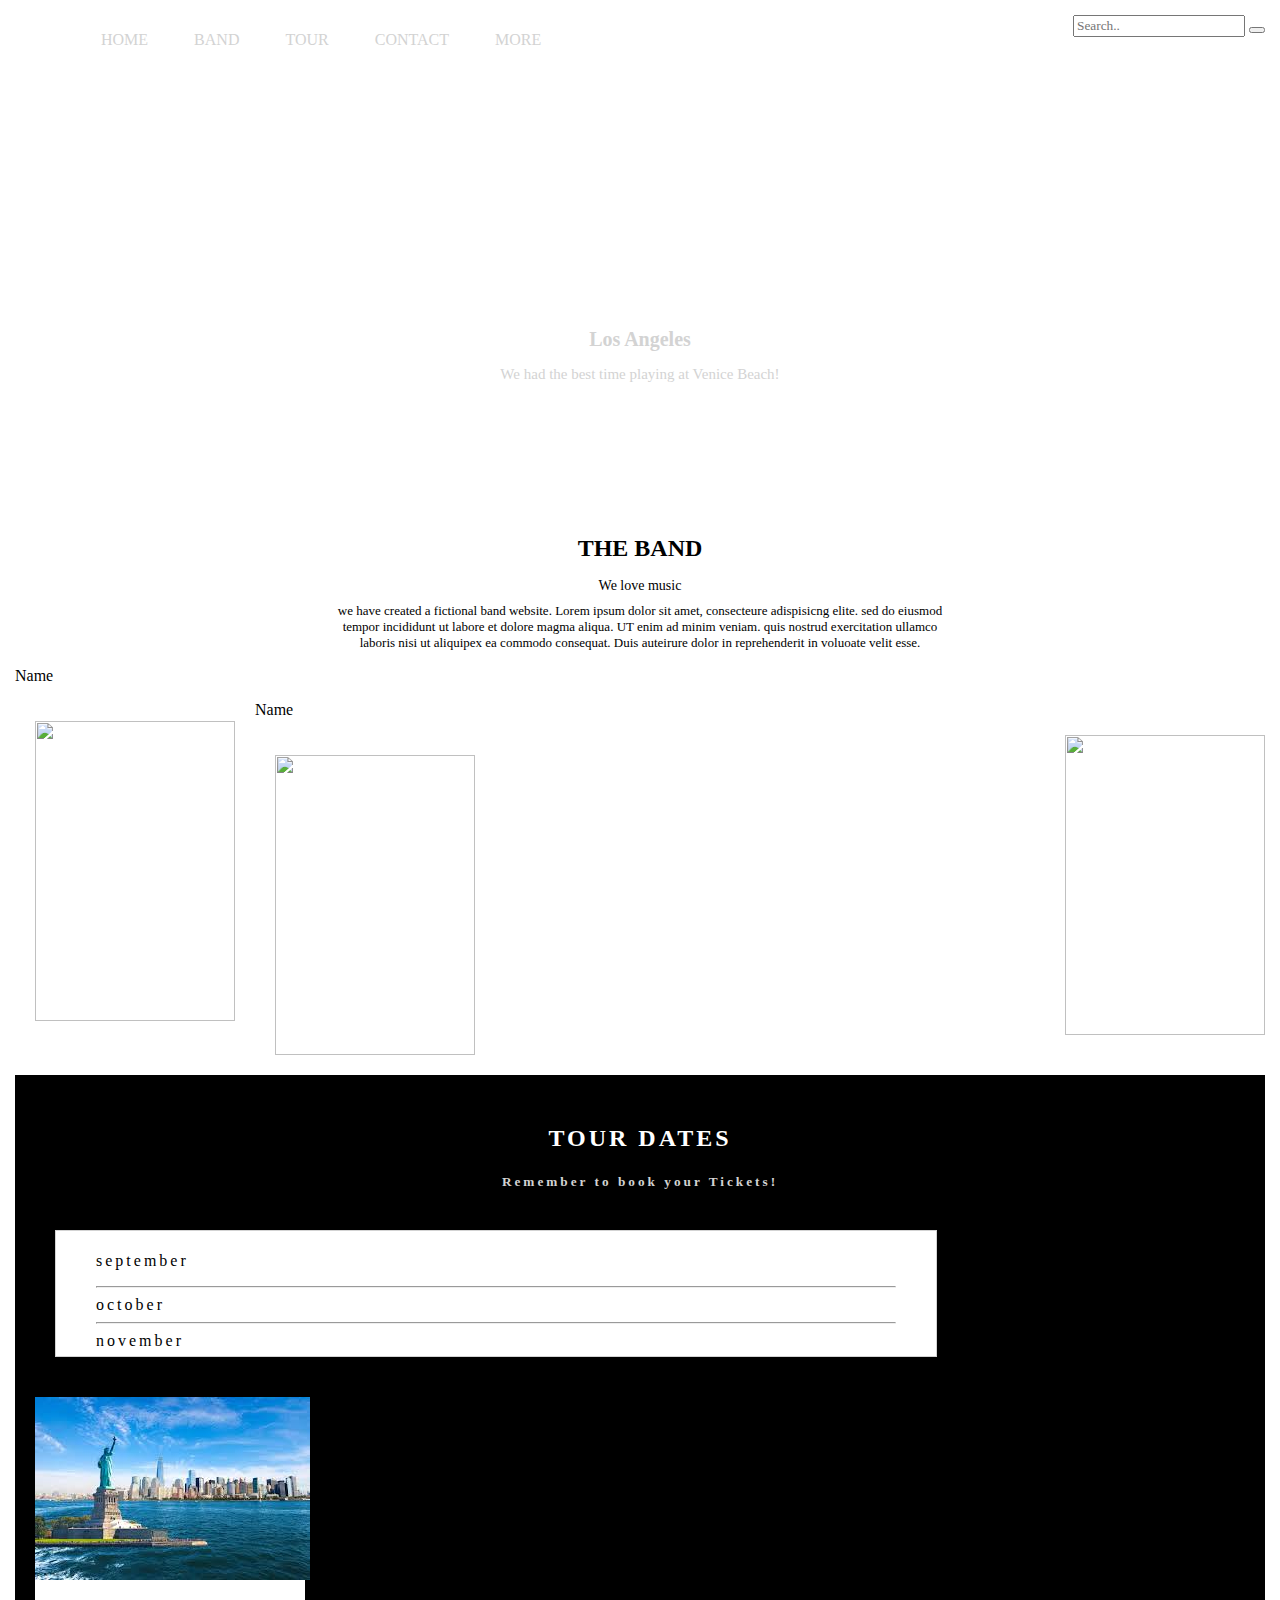
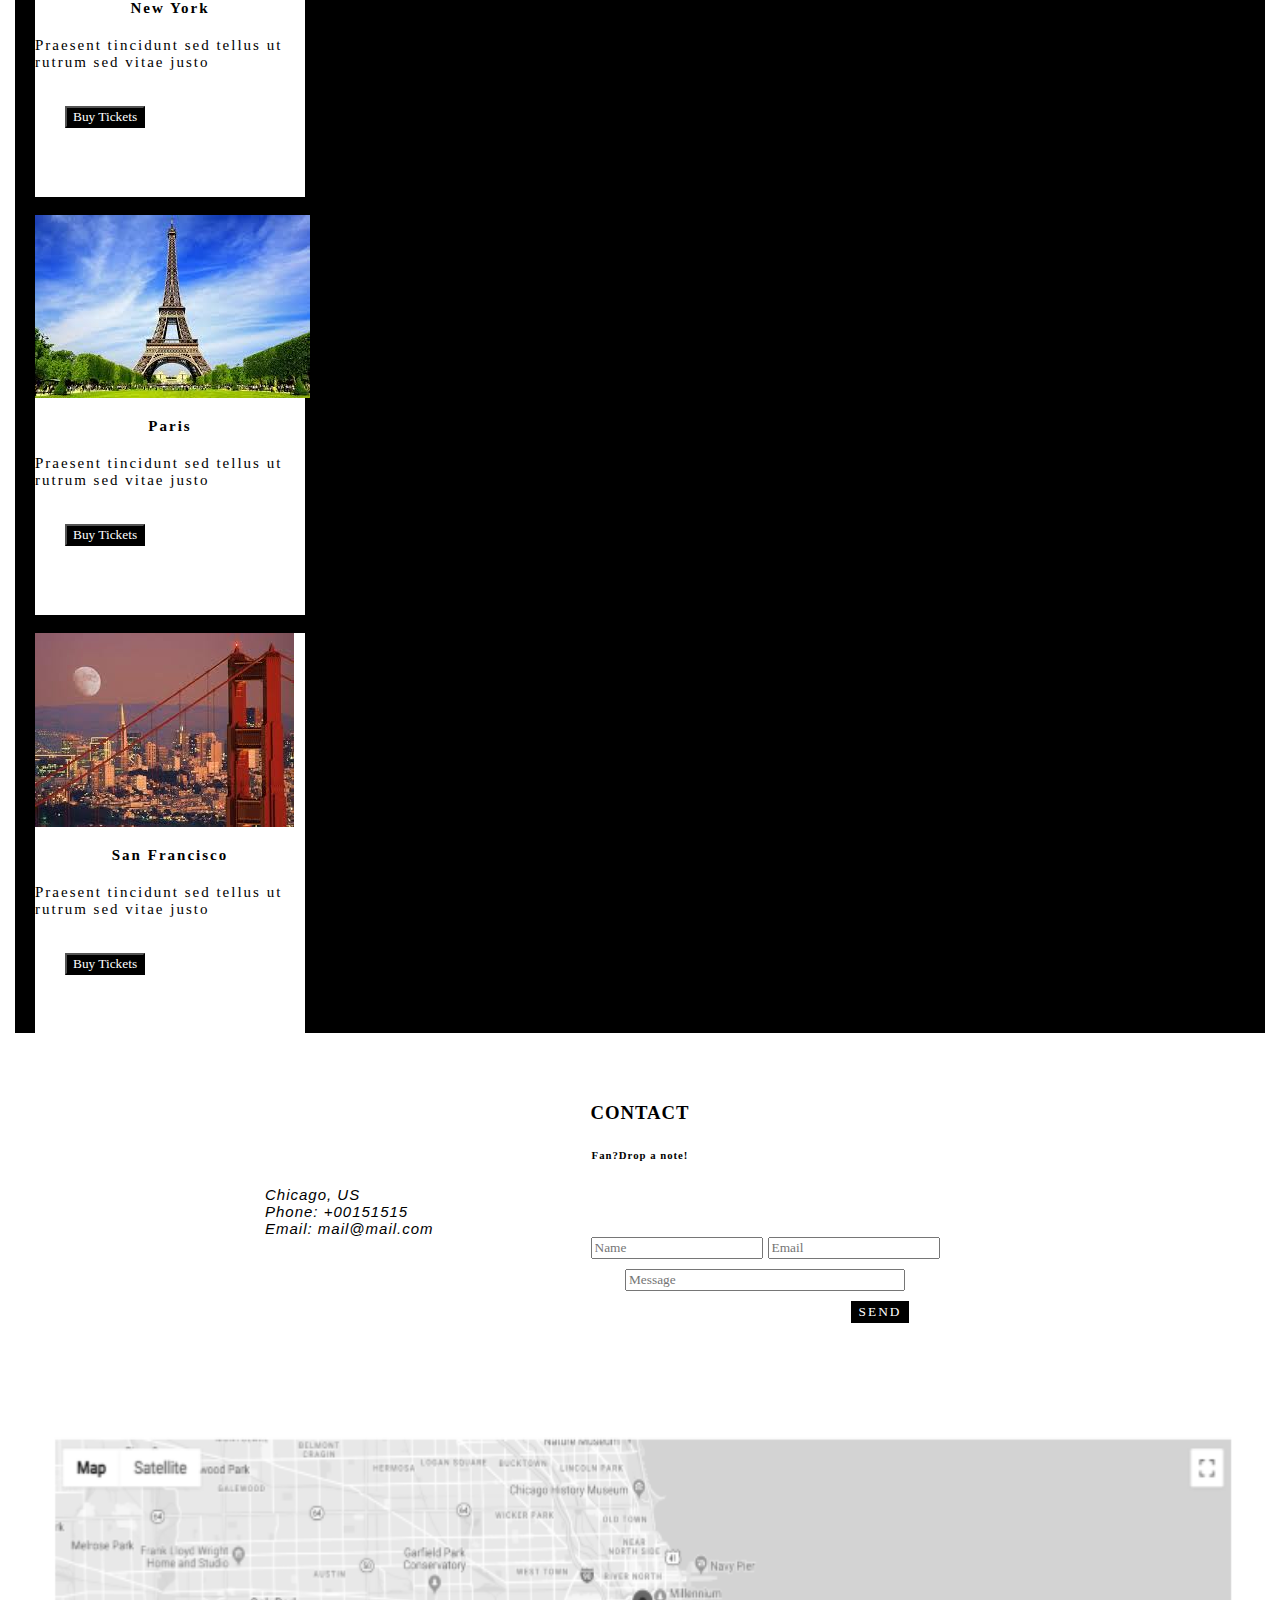
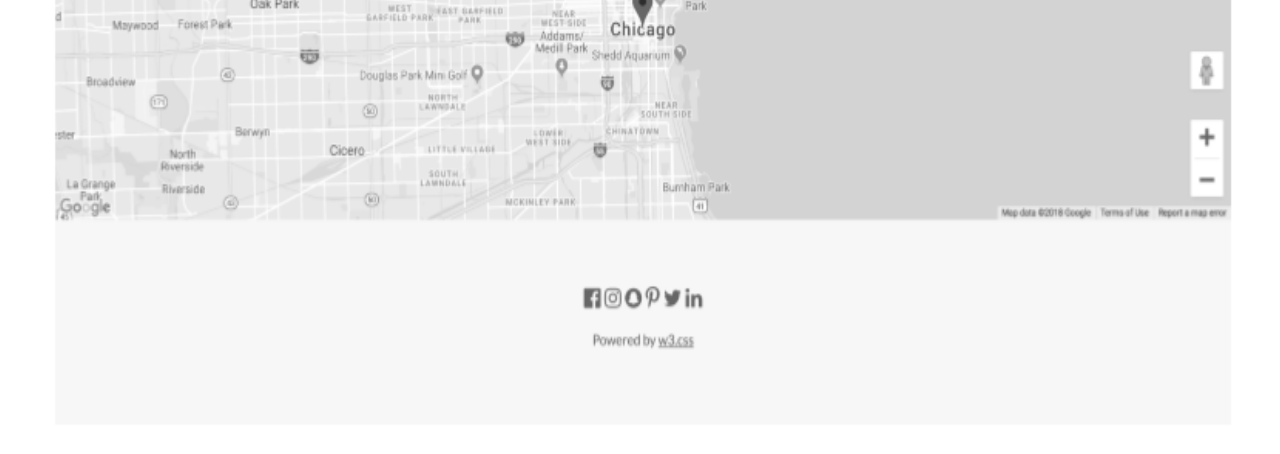
==== DailyTask/Task1/index.html @ 12c75202 "Add files via upload" ====
<html>

<head>
	<title>Task1</title>
	<!-- All css files here -->
	<link rel="stylesheet" type="text/css" href="style.css">
</head>

<body>
	<!-- Task 1-->
	<!-- Start writing code here-->
	<div class="top-section">
		<header>
			<div class='main'>
				<ul>
					<li>
						<a href="#">HOME</a>
					</li>
					<li>
						<a href="#">BAND</a>
					</li>
					<li>
						<a href="#">TOUR</a>
					</li>
					<li>
						<a href="#">CONTACT</a>
					</li>
					<li>
						<a href="#">MORE</a>
					</li>
				</ul>
			</div>
		</header>

		<div class="search-container">
			<form class="example" action="/action_page.php" style="margin:auto;max-width:300px">
				<input type="text" placeholder="Search.." name="search2">
				<button type="submit">
					<i class="fa fa-search"></i>
				</button>
			</form>
		</div>
		<div class="title">
			<div>
				<h1> Los Angeles</h1>
				<p>We had the best time playing at Venice Beach!</p>
			</div>
		</div>

	</div>
	<div>
		<div class="band-section">
            <h2>THE BAND</h2>
            <p class="one">We love music</p>
            <p class="two">we have created a fictional band website. Lorem ipsum dolor sit amet, consecteure adispisicng elite. sed do eiusmod <br> tempor incididunt ut labore et dolore magma aliqua. UT enim ad minim veniam. quis nostrud exercitation ullamco <br> laboris nisi ut aliquipex ea commodo consequat. Duis auteirure dolor in reprehenderit in voluoate velit esse.  </p>
			<p class="three">Name</p>
				<img src="img/camera.png" style="float: left; padding: 20px; width: 200px; height: 300px" >
			<p class="four">Name</p>
				<img src="img/camera.png" style="float: center; padding: 20px; width: 200px; height: 300px">
			<!--p class="five">
				Name
			</p-->
				<img src="img/camera.png" style="float: right; width: 200px; height: 300px">
		</div>
	</div>
	<div>
		<div class= "tour-dates">		
			<h2>TOUR DATES</h2>
			<h5>Remember to book your Tickets!</h5>
			<div class= "box1">
				<p>september<br><hr>october<br><hr>november<br></p>
			</div>
			<div class= "nyc">
				<img src= "img/nyc.jpg" alt= "new york city">
				<h4>New York</h4>
				<p>Praesent tincidunt sed tellus ut rutrum sed vitae justo</p>
				<button type= "button">Buy Tickets</button>
			</div><br>
			<div class= "paris">
					<img src= "img/paris.jpg" alt= "Paris" float= "center">
					<h4>Paris</h4>
					<p>Praesent tincidunt sed tellus ut rutrum sed vitae justo</p>
					<button type= "button">Buy Tickets</button>
			</div><br>
			<div class= "sfo">
						<img src= "img/sfo.jpg" alt= "san francisco">
						<h4>San Francisco</h4>
						<p>Praesent tincidunt sed tellus ut rutrum sed vitae justo</p>
						<button type= "button">Buy Tickets</button>
		    </div>	
		<div class= "contact">
			<h3>CONTACT</h3>
			<h6>Fan?Drop a note!</h6>
			<address>Chicago, US <br>
				Phone: +00151515 <br>
				Email: mail@mail.com
	        </address>
			<div class= "contact-form">
				<form id= "contact-form" method= "post" action= "">
					<input name= "name" type= "text" class= "form-control name" placeholder= "Name" required> 
					<input name= "email" type= "text" class= "form-control email" placeholder= "Email" required> <br>
					<input name= "message"  class= "form-control message" placeholder= "Message"  required><br>
					<input type= "submit" class= "form-control submit" value= "SEND">
				</form>
			</div>
			<img src= "img/map.png" width="100%" height="700px">
		</div>
		</div>	
		</div>
	</div> 
</body>

</html>
---- DailyTask/Task1/style.css ----
*{
    font-family: Century Gothic;
    }
    
    body{
      margin: 15px;
    }
    header{
    width: 100%;
    }
    
    ul{
    float: left;
    list-style-type: none;
    }
    
    ul li{ 
    display: inline-block;
    }
    
    ul li a{
    text-decoration: none;
    color: lightgrey;
    padding: 5px 20px;
    border: 1px solid transparent;
    transition: 0.6s ease; 
    }
    
    .search-container {
      float: right;
    }
    
    ul li a:hover{
    background-color: #fff;
    color: black;
    }  
    
    .main{
    max-width: 1200px;
    margin: auto;
    } 
    
    .title{
      padding: 300px;
        text-align: center;
    }
    
    .title h1{
    color: lightgrey;
    font-size: 20px;
    text-align: center;
    }
    
    .title p{
    color: lightgrey;
    font-size: 15px;
    }
    
    
    .top-section {
      background-image: url("img/dark.png");
      height: 500px;
      background-size: cover;
      background-position: center;
    }
    
   .band-section {
      background: #ffffff;
      }
    .band-section h2{
      text-align: center;
    }
    .band-section p.one{
      font-size: 14px;
      line-height: 0.5;
      text-align: center;
    }
    .band-section p.two{
      font-family: segoe script;
      font-size: small;
      text-align: center;
    }
    .band-section p.three{
      text-align: left;
    }
    /*.band-section p.four{
      text-align: center;
    }
    .band-section p.five{
      text-align: right;
    }*/
    
  .tour-dates{
      letter-spacing: 3px;
      background-color: black;
      padding-top: 30px;
    }
    .tour-dates h2{
      text-align: center;
      color: white;
    }
    .tour-dates h5{
      text-align: center;
      color:lightgrey;
    }
    .box1{
    background-color: white;
    width: 800px;
    height: 80px;
    border: 1px solid lightgrey;
    padding: 40px;
    padding-top: 5px;
    margin: 40px;
    color: black;
    /*align at center*/
    }
    .nyc{
      border: white;
      width: 270px;
      height: 400px;
      background-color: #fff;
      margin-left: 20px;
      font-size: 15px;
      letter-spacing: 2px;  
    }
     .paris{
      border: white;
      width: 270px;
      height: 400px;
      background-color: #fff;
      margin-left: 20px;
      font-size: 15px;
      letter-spacing: 2px; 
    }
    .sfo{
      border: white;
      width: 270px;
      height: 400px;
      background-color: #fff;
      margin-left: 20px;
      font-size: 15px;
      letter-spacing: 2px; 
    }
    .tour-dates h4{
      text-align: center;
    }
    .tour-dates button{
      background-color: black;
      color: white;
      margin:20px 40px 20px 30px;
    }
    
  .contact{
      background-color: white;
      letter-spacing: 1px;
      padding-top: 50px;
      text-align: center;
    }
    .contact address{
      font-family: arial ;
      font-size: 15px;
      text-align: left;
      margin-left: 250px;
      /*position*/
    }
    form{
      margin-left: 250px;
    }
    form .message{
      width: 280px;
      margin-top: 10px;
    }
    form .submit{
      background-color: black;
      color: white;
      border-color: transparent;
      margin-top: 10px;
      letter-spacing: 2px;
      margin-left: 230px;
    }
    form .submit:hover{
      background-color: grey;
      cursor: pointer;
    }
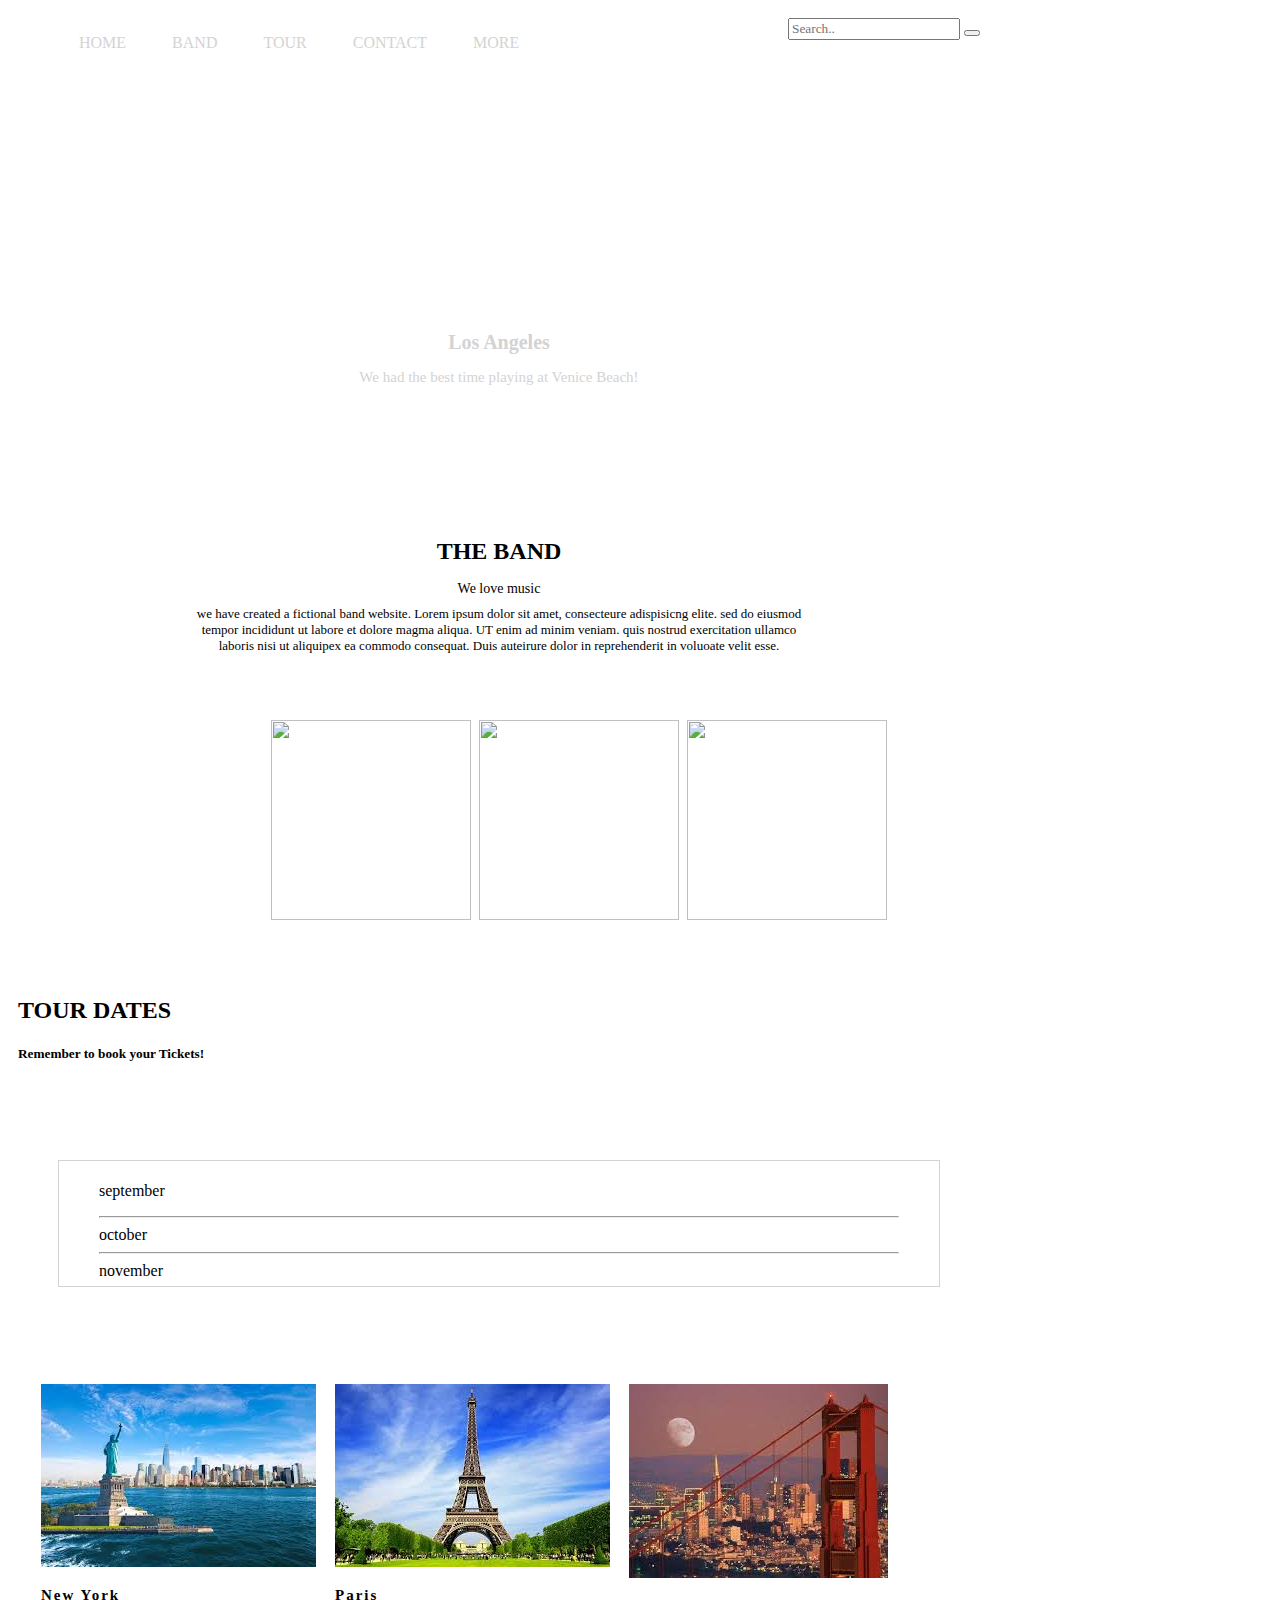
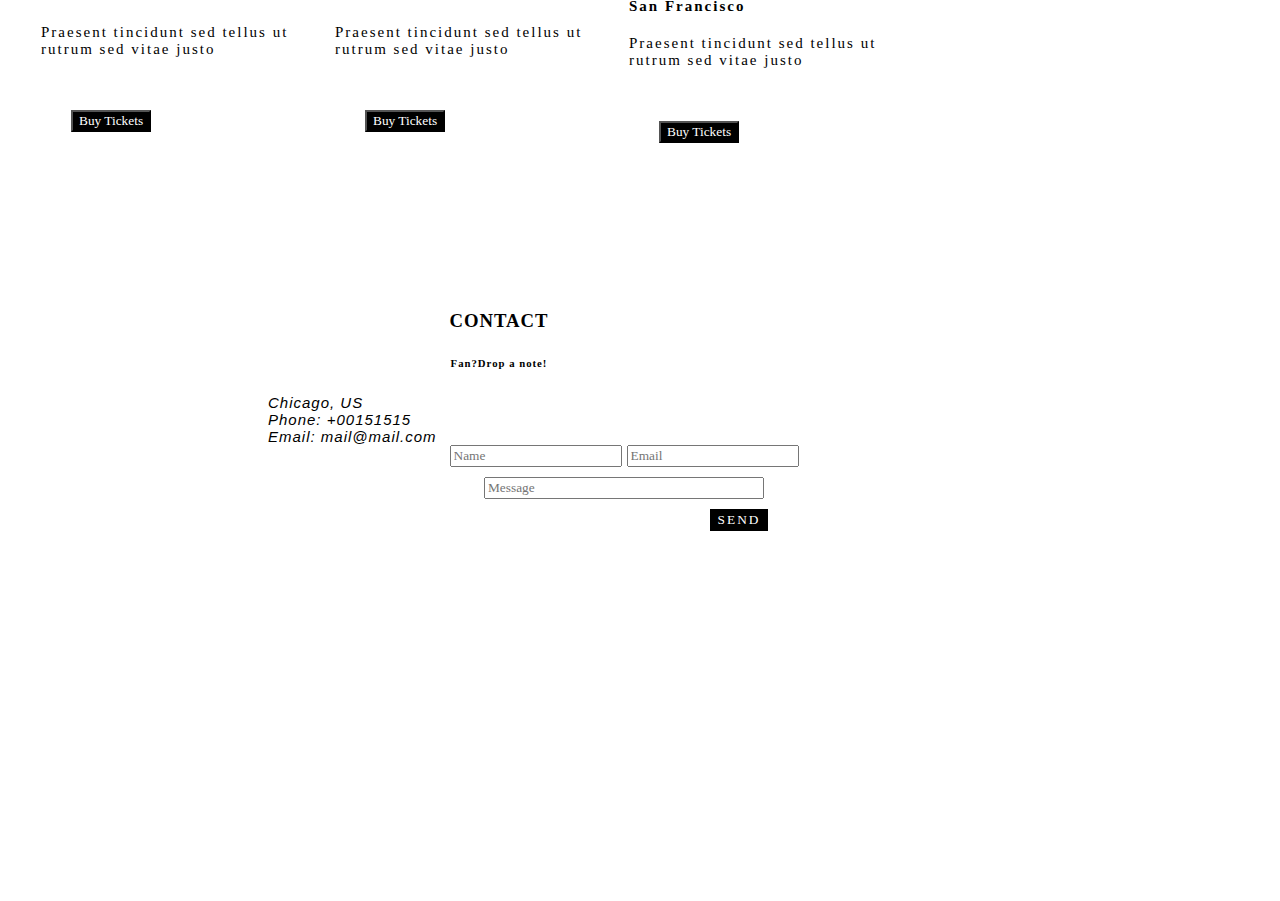
==== commit c22f8db1: "Update index.html" ====
--- a/DailyTask/Task1/index.html
+++ b/DailyTask/Task1/index.html
@@ -7,6 +7,8 @@
 </head>
 
 <body>
+    <table >
+        <tr><td>
 	<!-- Task 1-->
 	<!-- Start writing code here-->
 	<div class="top-section">
@@ -39,7 +41,8 @@
 					<i class="fa fa-search"></i>
 				</button>
 			</form>
-		</div>
+        </div>
+        
 		<div class="title">
 			<div>
 				<h1> Los Angeles</h1>
@@ -52,62 +55,95 @@
 		<div class="band-section">
             <h2>THE BAND</h2>
             <p class="one">We love music</p>
-            <p class="two">we have created a fictional band website. Lorem ipsum dolor sit amet, consecteure adispisicng elite. sed do eiusmod <br> tempor incididunt ut labore et dolore magma aliqua. UT enim ad minim veniam. quis nostrud exercitation ullamco <br> laboris nisi ut aliquipex ea commodo consequat. Duis auteirure dolor in reprehenderit in voluoate velit esse.  </p>
-			<p class="three">Name</p>
-				<img src="img/camera.png" style="float: left; padding: 20px; width: 200px; height: 300px" >
-			<p class="four">Name</p>
-				<img src="img/camera.png" style="float: center; padding: 20px; width: 200px; height: 300px">
-			<!--p class="five">
-				Name
-			</p-->
-				<img src="img/camera.png" style="float: right; width: 200px; height: 300px">
+			<p class="two">we have created a fictional band website. Lorem ipsum dolor sit amet, consecteure adispisicng elite. sed do eiusmod <br> tempor incididunt ut labore et dolore magma aliqua. UT enim ad minim veniam. quis nostrud exercitation ullamco <br> laboris nisi ut aliquipex ea commodo consequat. Duis auteirure dolor in reprehenderit in voluoate velit esse.  </p>
+		</div>
+        <div class="three">
+            <table>
+             <tr>
+            <td>
+				<img src="img/camera.png" style="float: left;  width: 200px; height: 200px; margin-top: 50px; margin-left: 250px"> 
+            <td>
+            <td> 
+				<img src="img/camera.png" style="float: center;  width: 200px; height: 200px; margin-top: 50px"> 
+            <td>
+            <td> 
+                <img src="img/camera.png" style="float: right; width: 200px; height: 200px; margin-top: 50px">
+            <td>
+                </tr>
+                </table>
 		</div>
 	</div>
 	<div>
-		<div class= "tour-dates">		
+         <br> <br> <br>
+		 <div class= "tour-dates-section">
 			<h2>TOUR DATES</h2>
-			<h5>Remember to book your Tickets!</h5>
+            <h5>Remember to book your Tickets!</h5> <br> <br>
 			<div class= "box1">
 				<p>september<br><hr>october<br><hr>november<br></p>
-			</div>
-			<div class= "nyc">
-				<img src= "img/nyc.jpg" alt= "new york city">
-				<h4>New York</h4>
-				<p>Praesent tincidunt sed tellus ut rutrum sed vitae justo</p>
-				<button type= "button">Buy Tickets</button>
-			</div><br>
-			<div class= "paris">
-					<img src= "img/paris.jpg" alt= "Paris" float= "center">
-					<h4>Paris</h4>
-					<p>Praesent tincidunt sed tellus ut rutrum sed vitae justo</p>
-					<button type= "button">Buy Tickets</button>
-			</div><br>
-			<div class= "sfo">
-						<img src= "img/sfo.jpg" alt= "san francisco">
-						<h4>San Francisco</h4>
-						<p>Praesent tincidunt sed tellus ut rutrum sed vitae justo</p>
-						<button type= "button">Buy Tickets</button>
-		    </div>	
-		<div class= "contact">
+            </div> 
+            <table>
+             <tr>
+			    <td>
+                   <div class= "nyc">
+                    <img src= "img/nyc.jpg" alt= "new york city">
+				   <h4 >New York</h4>
+                   <p>Praesent tincidunt sed tellus ut rutrum sed vitae justo</p><br> 
+                   <button type= "button"
+                   style= "background-color: black;
+                   color: white;
+                   margin:20px 40px 20px 30px">
+                   Buy Tickets</button>
+			    </td><br>
+			    <td>
+                    <div class="paris">
+                    <img src= "img/paris.jpg" alt= "Paris">    
+					<h4 >Paris</h4>
+                    <p>Praesent tincidunt sed tellus ut rutrum sed vitae justo</p> <br> 
+                    <button type= "button" 
+                    style=" background-color: black; 
+                    color: white;
+                    margin:20px 40px 20px 30px">
+                    Buy Tickets</button>
+                </td><br>
+			    <td>
+				    <div class="sfo">
+                    <img src= "img/sfo.jpg" alt= "san francisco" >    
+                    <h4>San Francisco</h4>
+                    <p>Praesent tincidunt sed tellus ut rutrum sed vitae justo</p><br> 
+                    <button type= "button"
+                    style= " background-color: black;
+                    color: white;
+                    margin:20px 40px 20px 30px">
+                    Buy Tickets</button>
+                </td><br>
+              </tr>
+            </table><br> <br> <br>
+        </div>
+	</div>
+	<div>
+	    <div class= "contact">
 			<h3>CONTACT</h3>
-			<h6>Fan?Drop a note!</h6>
+			<h6>Fan?Drop a note!</h6> 
 			<address>Chicago, US <br>
 				Phone: +00151515 <br>
 				Email: mail@mail.com
-	        </address>
+	        </address> 
 			<div class= "contact-form">
-				<form id= "contact-form" method= "post" action= "">
+				<form id= "contact-form" method= "post" action= "" Style= "margin-left: 250px">
 					<input name= "name" type= "text" class= "form-control name" placeholder= "Name" required> 
 					<input name= "email" type= "text" class= "form-control email" placeholder= "Email" required> <br>
 					<input name= "message"  class= "form-control message" placeholder= "Message"  required><br>
 					<input type= "submit" class= "form-control submit" value= "SEND">
 				</form>
-			</div>
-			<img src= "img/map.png" width="100%" height="700px">
+            </div>	
+        </div>
+        <br><br>		
+	    <div class= "map">
+				<iframe src="https://www.google.com/maps/embed?pb=!1m18!1m12!1m3!1d380513.7159859942!2d-88.01214778988322!3d41.83339250495681!2m3!1f0!2f0!3f0!3m2!1i1024!2i768!4f13.1!3m3!1m2!1s0x880e2c3cd0f4cbed%3A0xafe0a6ad09c0c000!2sChicago%2C+IL%2C+USA!5e0!3m2!1sen!2sin!4v1538388868424" width="100%" height="300px" frameborder="0" style="border:0" allowfullscreen></iframe>
 		</div>
-		</div>	
-		</div>
-	</div> 
+    </div>
+</td>
+</tr></table>
+
 </body>
-
-</html>+</html>
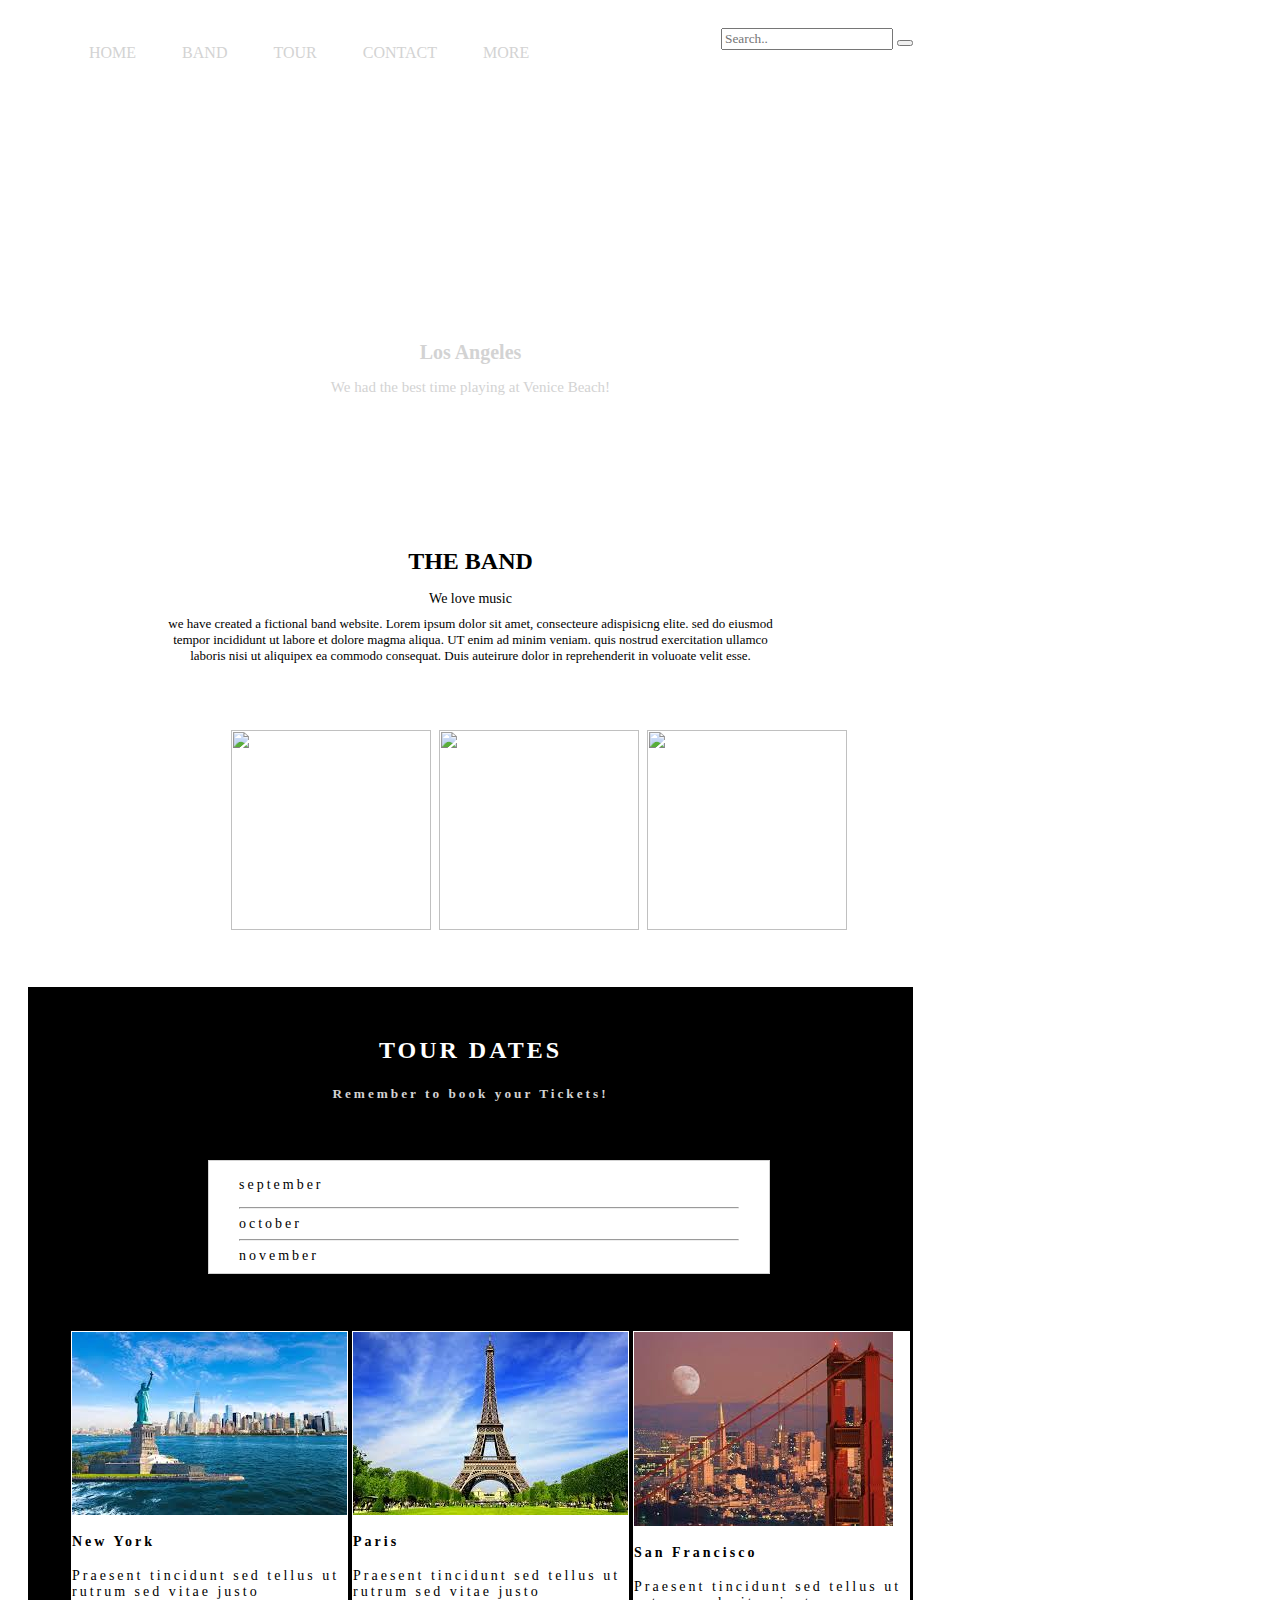
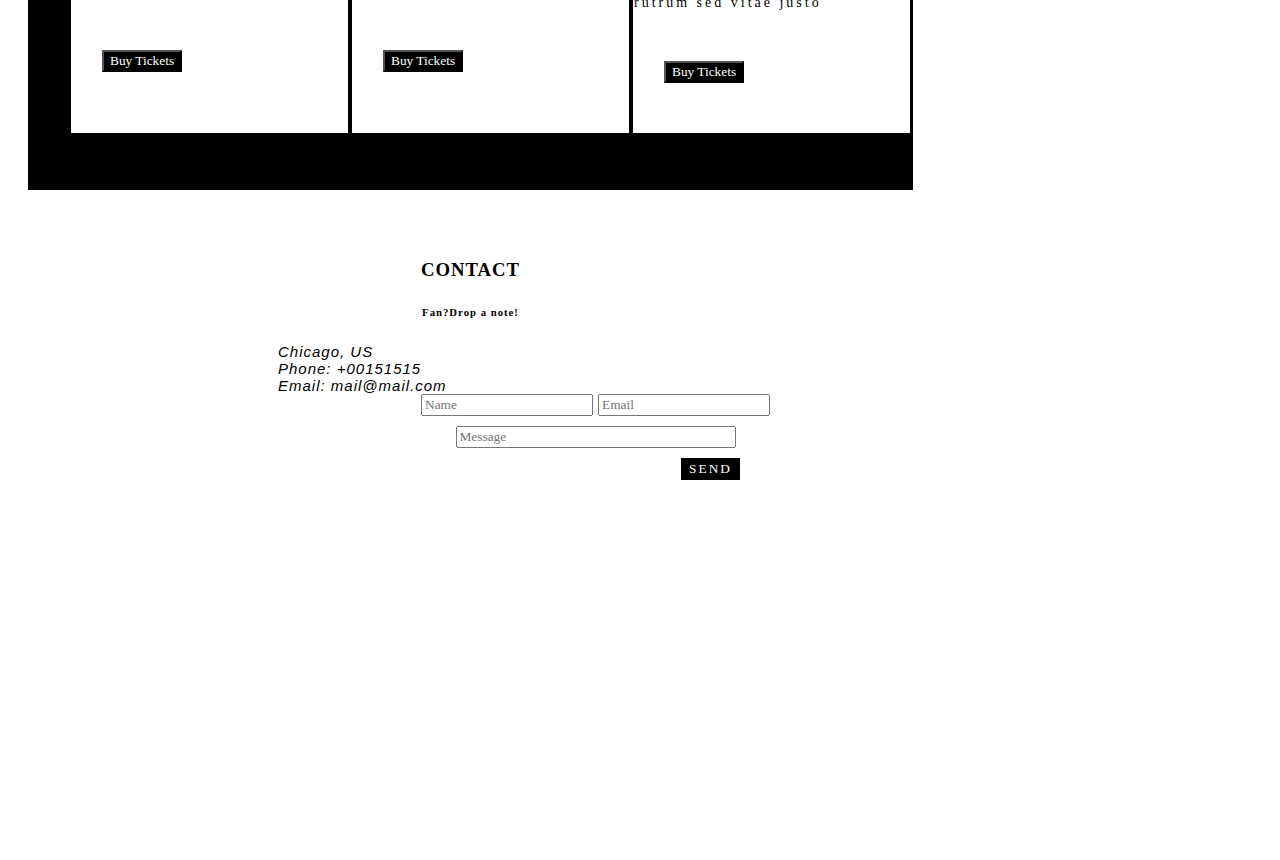
==== commit 786b8447: "Update index.html" ====
--- a/DailyTask/Task1/index.html
+++ b/DailyTask/Task1/index.html
@@ -61,7 +61,7 @@
             <table>
              <tr>
             <td>
-				<img src="img/camera.png" style="float: left;  width: 200px; height: 200px; margin-top: 50px; margin-left: 250px"> 
+				<img src="img/camera.png" style="float: left;  width: 200px; height: 200px; margin-top: 50px; margin-left: 200px"> 
             <td>
             <td> 
 				<img src="img/camera.png" style="float: center;  width: 200px; height: 200px; margin-top: 50px"> 
--- a/DailyTask/Task1/style.css
+++ b/DailyTask/Task1/style.css
@@ -3,7 +3,7 @@
     }
     
     body{
-      margin: 15px;
+      margin: 25px;
     }
     header{
     width: 100%;
@@ -80,76 +80,58 @@
       font-size: small;
       text-align: center;
     }
-    .band-section p.three{
-      text-align: left;
-    }
-    /*.band-section p.four{
-      text-align: center;
-    }
-    .band-section p.five{
-      text-align: right;
-    }*/
     
-  .tour-dates{
+  .tour-dates-section{
       letter-spacing: 3px;
       background-color: black;
       padding-top: 30px;
     }
-    .tour-dates h2{
+    .tour-dates-section h2{
       text-align: center;
       color: white;
     }
-    .tour-dates h5{
+    .tour-dates-section h5{
       text-align: center;
       color:lightgrey;
     }
     .box1{
     background-color: white;
-    width: 800px;
+    font-size: 14px;
+    width: 500px;
     height: 80px;
     border: 1px solid lightgrey;
-    padding: 40px;
-    padding-top: 5px;
-    margin: 40px;
+    padding: 30px;
+    padding-top: 2px;
     color: black;
-    /*align at center*/
+    margin-left: 180px;
     }
     .nyc{
-      border: white;
-      width: 270px;
+      border: 1px solid white;
+      background-color: white;
+      color: black;
+      font-size: 14px;
       height: 400px;
-      background-color: #fff;
-      margin-left: 20px;
-      font-size: 15px;
-      letter-spacing: 2px;  
+      width: 275px;
+      margin-left: 40px;
     }
-     .paris{
-      border: white;
-      width: 270px;
-      height: 400px;
-      background-color: #fff;
-      margin-left: 20px;
-      font-size: 15px;
-      letter-spacing: 2px; 
-    }
+   /*
+   */
+   .paris{
+    border: 1px solid white;
+    background-color: white;
+    color: black;
+    font-size: 14px;
+    height: 400px;
+    width: 275px;
+  }
     .sfo{
-      border: white;
-      width: 270px;
-      height: 400px;
-      background-color: #fff;
-      margin-left: 20px;
-      font-size: 15px;
-      letter-spacing: 2px; 
-    }
-    .tour-dates h4{
-      text-align: center;
-    }
-    .tour-dates button{
-      background-color: black;
-      color: white;
-      margin:20px 40px 20px 30px;
-    }
-    
+    border: 1px solid white;
+    background-color: white;
+    color: black;
+    font-size: 14px;
+    height: 400px;
+    width: 275px;
+  }  
   .contact{
       background-color: white;
       letter-spacing: 1px;
@@ -160,10 +142,6 @@
       font-family: arial ;
       font-size: 15px;
       text-align: left;
-      margin-left: 250px;
-      /*position*/
-    }
-    form{
       margin-left: 250px;
     }
     form .message{
@@ -182,4 +160,6 @@
       background-color: grey;
       cursor: pointer;
     }
-    +    
+   
+    
